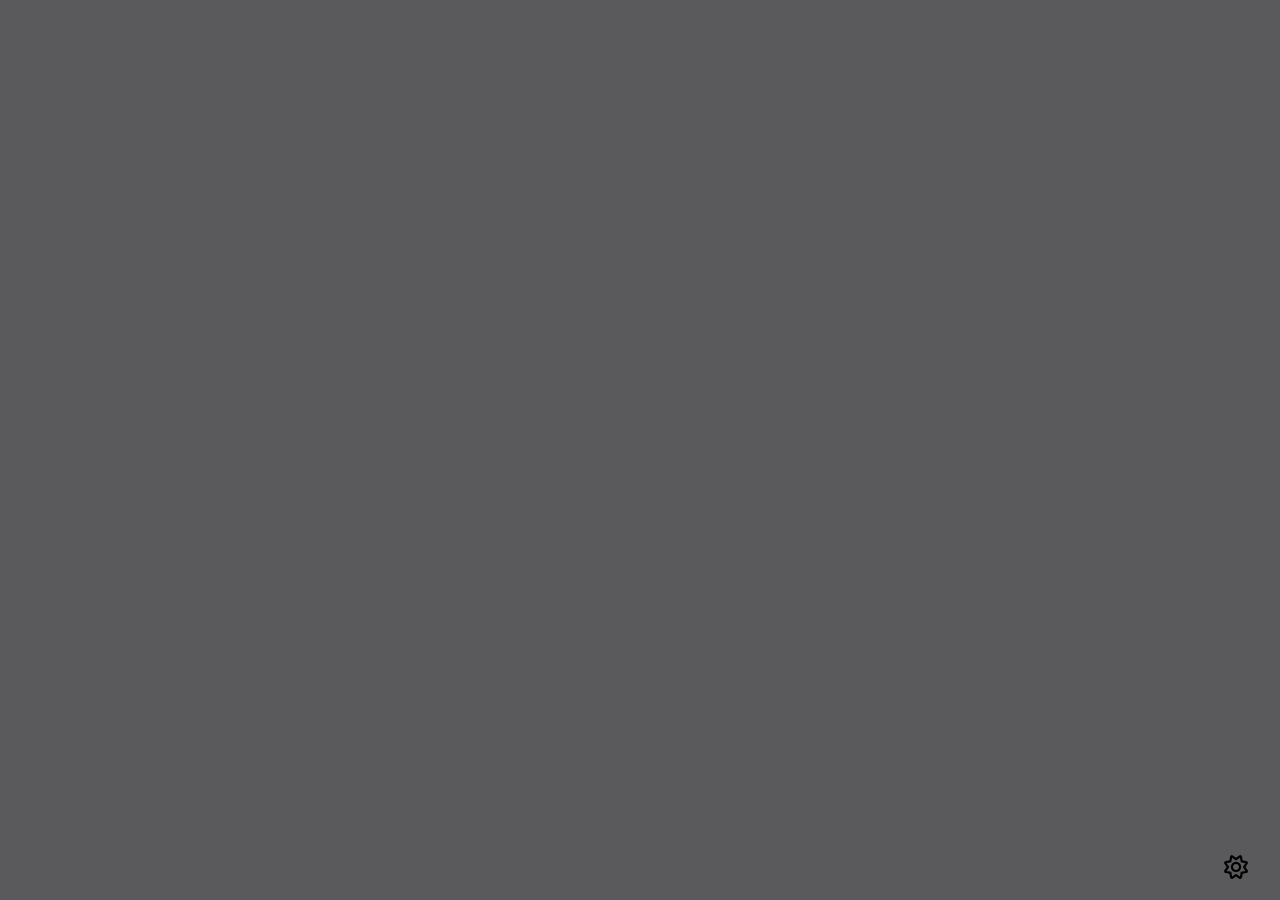
==== details.html @ 7eb98bf7 "html done" ====
<!DOCTYPE html>
<html lang="en" dir="ltr" data-theme="light">
  <head>
    <meta charset="UTF-8" />
    <meta name="viewport" content="width=device-width, initial-scale=1.0" />
    <meta http-equiv="X-UA-Compatible" content="ie=edge" />
    <meta name="description" content="Games website" />
    <meta name="keywords" content="Game Over , موقع العاب" />
    <meta name="author" content="Omar Samir" />
    <title>Login</title>
    <link rel="stylesheet" href="CSS/all.min.css" />
    <link rel="stylesheet" href="CSS/bootstrap.min.css" />
    <link rel="stylesheet" href="CSS/style.css" />
  </head>
<body>
    <span class="position-fixed bottom-0 end-0 m-3 z-3">
        <i role="button" id="mode" class="fa-regular fa-sun fa-xl p-3"></i>
     </span>

     <main class="py-5 min-vh-100 details">
        <div class="container">
           <section class="row g-4" id="detailsData"></section>
        </div>
     </main>
     
    <script src="JS/bootstrap.bundle.min.js"></script>
    <script src="JS/"></script>
</body>
</html>
---- CSS/style.css ----
/***** theme customize *****/
:root{
    --game-color: #4899EB;
}
[data-theme="dark"] {
    --main-color: #272b30;
    --second-color: #32383e;
    --color-text: #fff;
    --btn-main-color: #272729;
 }
 
 [data-theme="light"] {
    --main-color: #eeeeee;
    --second-color: #909396;
    --color-text: #000;
    --btn-main-color: linear-gradient(rgb(0 0 0 / 0.1), rgb(0 0 0 / 0.2));
 }
 
 .main-btn {
    background: var(--btn-main-color);
    color: var(--color-text);
 }
 
 .main-btn:hover {
    background-color:  var(--game-color);
 }
 
 .form-control,
 .form-control:focus {
    background-color: var(--main-color);
    color: var(--color-text);
    border-color: var(--second-color);
    
 }
 .form-control:focus-within {   
    border-color: var(--game-color);
    box-shadow: inset 0 1px 1px rgba(0, 0, 0, 0.075), 0 0 8px var(--game-color);
  }
 
 .form-control::placeholder {
    color: var(--color-text);
 }
 
 .badge-color {
    background-color: var(--second-color);
 }
 
 /***** End theme customize *****/
 
 /***** Global *****/
 @import url("https://fonts.googleapis.com/css2?family=Nerko+One&display=swap");
 @import url("https://fonts.googleapis.com/css2?family=Comfortaa:wght@300;500;700&display=swap");
 
 * {
    transition: background-color 0.5s, color 0.2s;
 }
 
 body {
    font-family: "Comfortaa", cursive;
    min-height: 100%;
    min-width: 100%;
    background-color: var(--main-color);
    color: var(--color-text);
 }
 
 h1,
 h2,
 h3,
 h4,
 h5,
 h6 {
    font-family: "Nerko One", cursive;
    color: var(--color-text) !important;
 }
 
 a,
 p,
 span {
    color: inherit !important;
 }
 
 ul {
    list-style-position: inside;
 }
 
 input[type="number"]::-webkit-inner-spin-button,
 input[type="number"]::-webkit-outer-spin-button {
    appearance: none;
    display: none;
 }
 
 .login .login-area,
 .register .register-area {
    background-color: rgb(255 255 255 / 0.1);
    backdrop-filter: blur(5px);
 }
 
 .nav-bg {
    background-color: var(--main-color);
 }
 
 .nav-item .nav-link.active,
 .nav-item .nav-link:hover {
    color: var(--game-color) !important;
    transition: color 0.5s;
 }

 .logout .nav-link:hover{
    color: #ff0000 !important;
    transition: color 0.5s;
 }
 
 ::-webkit-scrollbar {
    width: 0.625rem;
 }
 
 ::-webkit-scrollbar-track {
    background-color: var(--second-color);
 }
 
 ::-webkit-scrollbar-thumb {
    background-color: var(--main-color);
    border-radius: 50px;
    box-shadow: 0 0 5px rgb(0 0 0 / 0.5) inset;
 }
 /***** End Global *****/
 
 /***** Login *****/
 .login .image {
    background: url("../assets/images/login.jpg") center / cover no-repeat;
    min-height: 100%;
 }
 /***** End Login *****/
 
 /***** Register *****/
 
 .register .image {
    background: url("../assets/images/register.jpg") center / cover no-repeat;
    min-height: 100%;
 }
 /***** End Register *****/
 
 /***** Home *****/
 .home .card {
    filter: grayscale(0.7);
    transition: transform 0.5s, filter 0.5s 0.1s;
 }
 
 .home .card:hover {
    transform: scale(1.05);
    filter: grayscale(0);
 }
 /***** End Home *****/
 
 /***** Details *****/
 .details {
    background-color: #272729be;
 
    backdrop-filter: blur(4px);
 }
 /***** End Details *****/
 
 /***** Loader *****/
 .loading {
    position: fixed;
    z-index: 9999;
    inset: 0;
    background-color: #272b30e3;
    display: flex;
    justify-content: center;
    align-items: center;
 }
 .loader {
    width: 100px;
    height: 100px;
    border-radius: 50%;
    display: inline-block;
    border-top: 4px solid #fff;
    border-right: 4px solid transparent;
    box-sizing: border-box;
    animation: rotation 1s linear infinite;
    position: relative;
 }
 .loader::after {
    content: "";
    box-sizing: border-box;
    position: absolute;
    left: 0;
    top: 0;
    width: 100px;
    height: 100px;
    border-radius: 50%;
    border-left: 4px solid var(--game-color);
    border-bottom: 4px solid transparent;
    animation: rotation 0.5s linear infinite reverse;
 }
 @keyframes rotation {
    0% {
       transform: rotate(0deg);
    }
    100% {
       transform: rotate(360deg);
    }
 }
 /***** End Loader *****/
 
 .breadcrumb-item + .breadcrumb-item::before {
    color: var(--color-text);
 }
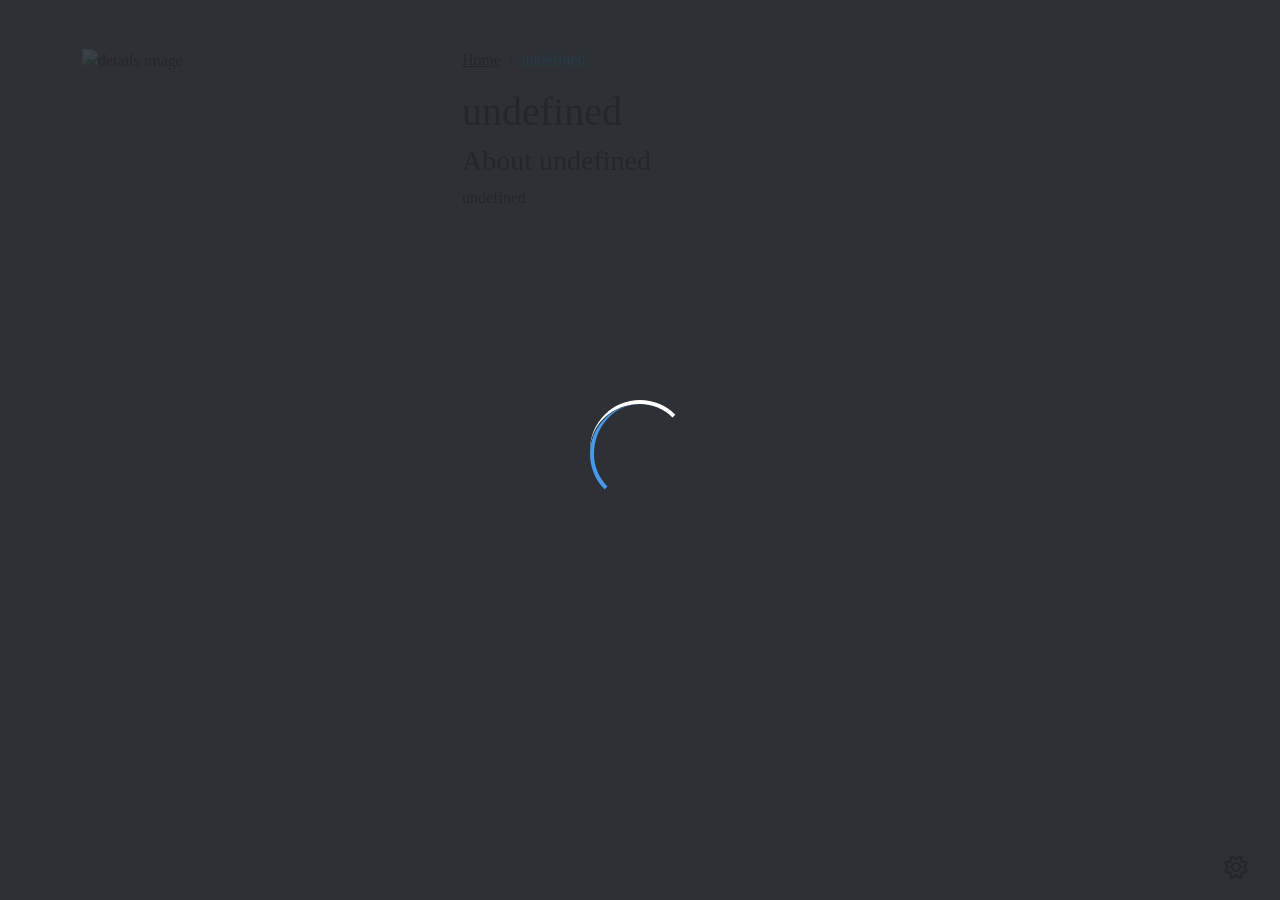
==== commit d43524f8: "final" ====
--- a/details.html
+++ b/details.html
@@ -7,23 +7,26 @@
     <meta name="description" content="Games website" />
     <meta name="keywords" content="Game Over , موقع العاب" />
     <meta name="author" content="Omar Samir" />
-    <title>Login</title>
+    <title>Details</title>
     <link rel="stylesheet" href="CSS/all.min.css" />
     <link rel="stylesheet" href="CSS/bootstrap.min.css" />
     <link rel="stylesheet" href="CSS/style.css" />
   </head>
-<body>
+  <body>
     <span class="position-fixed bottom-0 end-0 m-3 z-3">
-        <i role="button" id="mode" class="fa-regular fa-sun fa-xl p-3"></i>
-     </span>
+      <i role="button" id="mode" class="fa-regular fa-sun fa-xl p-3"></i>
+    </span>
 
-     <main class="py-5 min-vh-100 details">
-        <div class="container">
-           <section class="row g-4" id="detailsData"></section>
-        </div>
-     </main>
-     
+    <main class="py-5 min-vh-100 details">
+      <div class="container">
+        <section class="row g-4" id="detailsData"></section>
+      </div>
+    </main>
+    <div class="loading d-none">
+      <span class="loader"></span>
+    </div>
+
     <script src="JS/bootstrap.bundle.min.js"></script>
-    <script src="JS/"></script>
-</body>
-</html>+    <script src="JS/details.js"></script>
+  </body>
+</html>
--- a/CSS/style.css
+++ b/CSS/style.css
@@ -2,9 +2,9 @@
 :root{
     --game-color: #4899EB;
 }
-[data-theme="dark"] {
+/* [data-theme="dark"] {
     --main-color: #272b30;
-    --second-color: #32383e;
+    --second-color: #bcd2e7;
     --color-text: #fff;
     --btn-main-color: #272729;
  }
@@ -14,7 +14,21 @@
     --second-color: #909396;
     --color-text: #000;
     --btn-main-color: linear-gradient(rgb(0 0 0 / 0.1), rgb(0 0 0 / 0.2));
- }
+ } */
+
+ [data-theme="dark"] {
+   --main-color: #272b30;
+   --second-color: #32383e;
+   --color-text: #fff;
+   --btn-main-color: #272729;
+}
+
+[data-theme="light"] {
+   --main-color: #eeeeee;
+   --second-color: #909396;
+   --color-text: #000;
+   --btn-main-color: #414550;
+}
  
  .main-btn {
     background: var(--btn-main-color);
@@ -76,11 +90,12 @@
  a,
  p,
  span {
-    color: inherit !important;
+    color: var(--color-text) !important;
  }
  
  ul {
     list-style-position: inside;
+    
  }
  
  input[type="number"]::-webkit-inner-spin-button,
